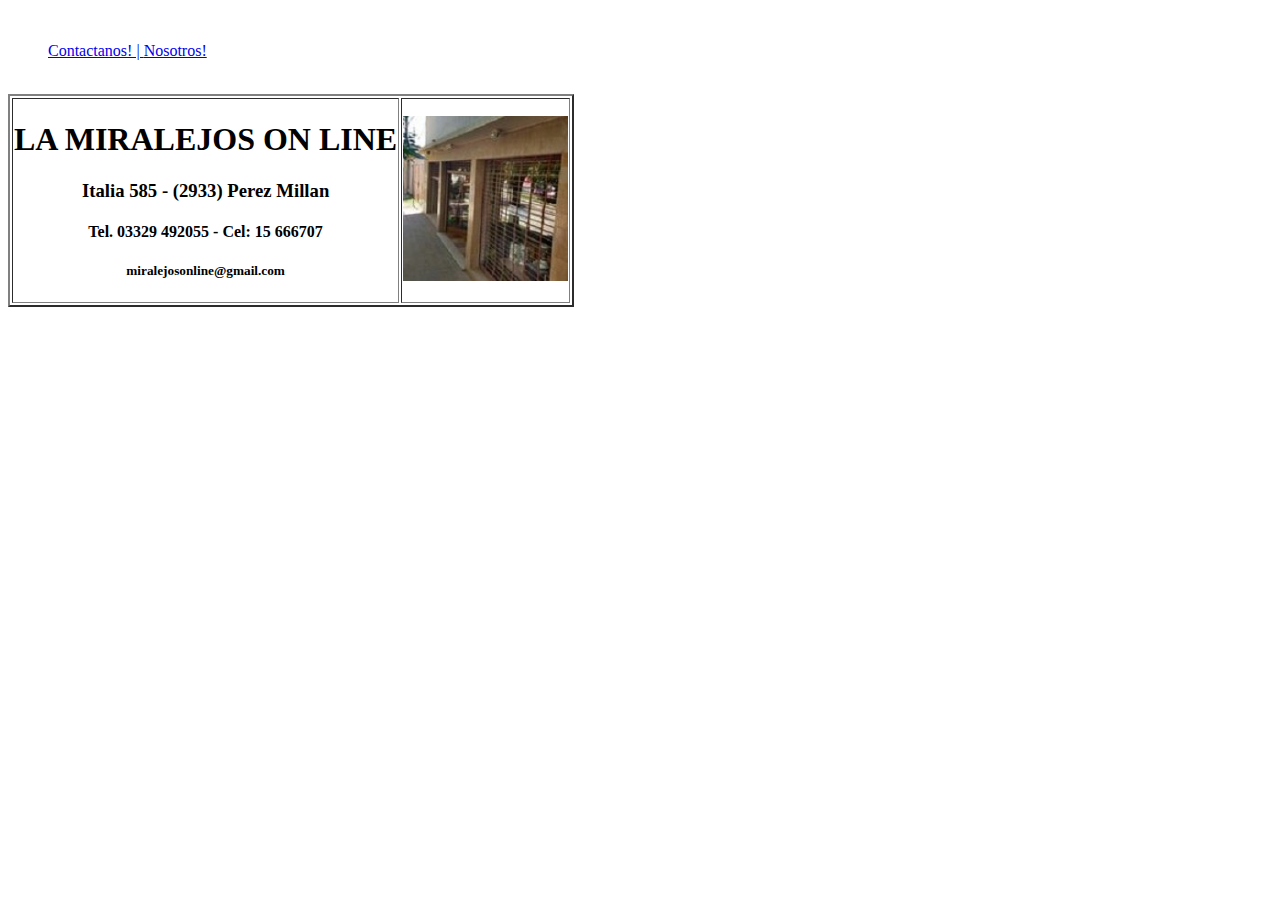
==== index.html @ 185fb2ee "modific del jueves 20-04 Form" ====
<!DOCTYPE html>
<html lang="en">
<head>
    <meta charset="UTF-8">
    <meta http-equiv="X-UA-Compatible" content="IE=edge">
    <meta name="viewport" content="width=device-width, initial-scale=1.0">
    <title>🚧 SEGUNDA CLASE - Tablas y Vinculos 🚧</title>
</head>
<br>
<table border= "2">
    <td><h1 align="Center"> LA MIRALEJOS ON LINE</h1>
        <h3 align="Center"> Italia 585 - (2933) Perez Millan</h3>
        <h4 align="Center"> Tel. 03329 492055 - Cel: 15 666707</h4>
        <h5 align="Center"> miralejosonline@gmail.com</h5> </td>
    <td> <img src="/img/lamiralejos.jpg" style="middle" Height="165" Width="165" alt=""></td>
   <nav>        
    <ul>
            <span> <a href="./pages/contacto.html"> Contactanos! |  </a> </span>
            <span> <a href="./pages/infopagina.html"> Nosotros! </a> </span>
    </ul>
   </nav>
   
<body>
<br />
</body>
</html>
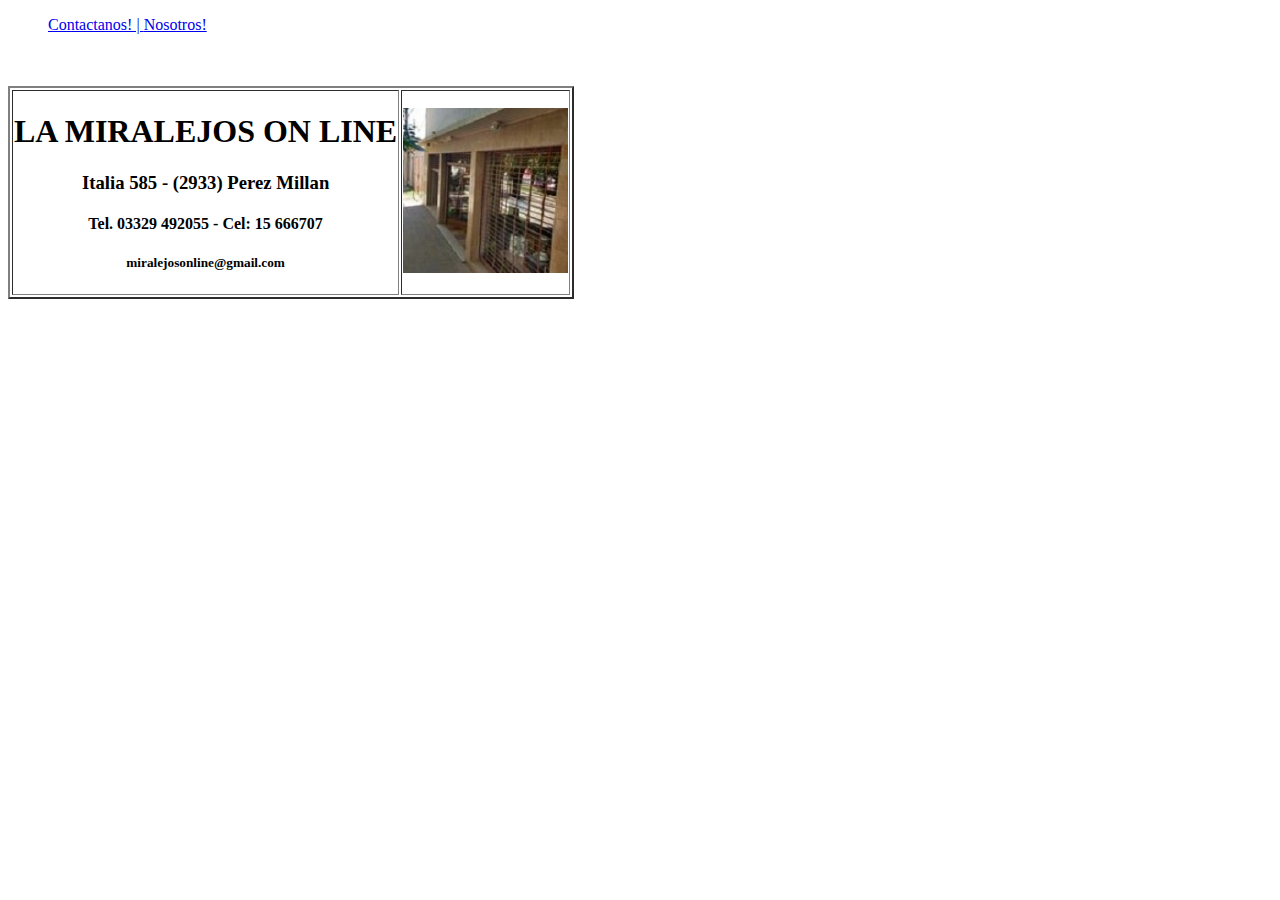
==== commit 341794b8: "modific del jueves 20-04 Form y barra nav" ====
--- a/index.html
+++ b/index.html
@@ -5,6 +5,12 @@
     <meta http-equiv="X-UA-Compatible" content="IE=edge">
     <meta name="viewport" content="width=device-width, initial-scale=1.0">
     <title>🚧 SEGUNDA CLASE - Tablas y Vinculos 🚧</title>
+    <nav>        
+        <ul>
+                <span> <a href="./pages/contacto.html"> Contactanos! |  </a> </span>
+                <span> <a href="./pages/infopagina.html"> Nosotros! </a> </span>
+        </ul>
+       </nav>
 </head>
 <br>
 <table border= "2">
@@ -13,12 +19,6 @@
         <h4 align="Center"> Tel. 03329 492055 - Cel: 15 666707</h4>
         <h5 align="Center"> miralejosonline@gmail.com</h5> </td>
     <td> <img src="/img/lamiralejos.jpg" style="middle" Height="165" Width="165" alt=""></td>
-   <nav>        
-    <ul>
-            <span> <a href="./pages/contacto.html"> Contactanos! |  </a> </span>
-            <span> <a href="./pages/infopagina.html"> Nosotros! </a> </span>
-    </ul>
-   </nav>
    
 <body>
 <br />
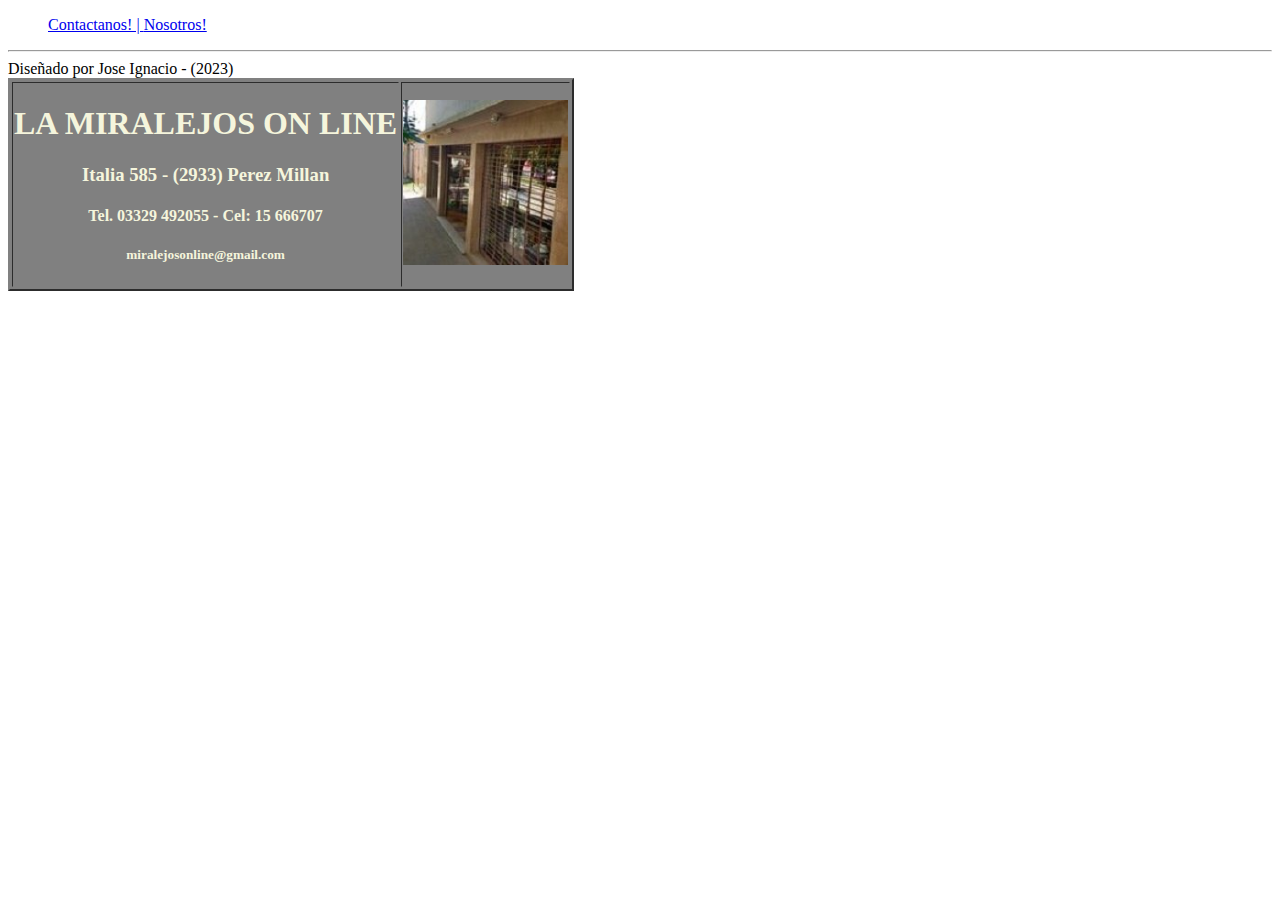
==== commit 24fbaa40: "modific del jueves 20-04 Form y barra nav max" ====
--- a/index.html
+++ b/index.html
@@ -12,15 +12,15 @@
         </ul>
        </nav>
 </head>
-<br>
-<table border= "2">
-    <td><h1 align="Center"> LA MIRALEJOS ON LINE</h1>
-        <h3 align="Center"> Italia 585 - (2933) Perez Millan</h3>
-        <h4 align="Center"> Tel. 03329 492055 - Cel: 15 666707</h4>
-        <h5 align="Center"> miralejosonline@gmail.com</h5> </td>
+<table border= "2" style="background: gray;">
+    <td><h1 align="Center" style="color:beige"> LA MIRALEJOS ON LINE</h1>
+        <h3 align="Center" style="color:beige"> Italia 585 - (2933) Perez Millan</h3>
+        <h4 align="Center" style="color:beige"> Tel. 03329 492055 - Cel: 15 666707</h4>
+        <h5 align="Center" style="color:beige"> miralejosonline@gmail.com</h5> </td>
     <td> <img src="/img/lamiralejos.jpg" style="middle" Height="165" Width="165" alt=""></td>
-   
-<body>
-<br />
+<hr />
+<footer>
+        Diseñado por Jose Ignacio - (2023)
+</footer>
 </body>
 </html>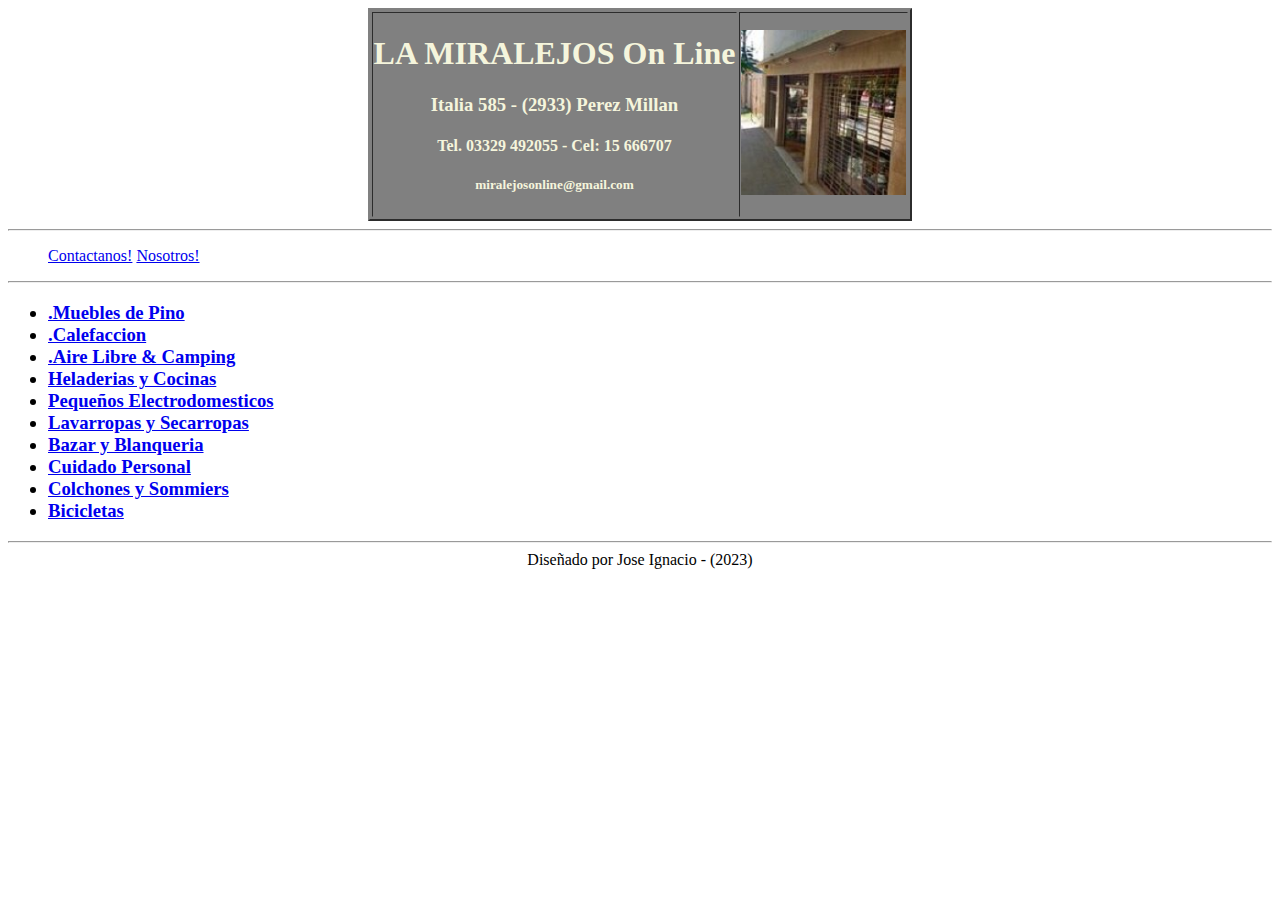
==== commit f9650e9f: "index modificado tabla formulario hiperv" ====
--- a/index.html
+++ b/index.html
@@ -4,22 +4,46 @@
     <meta charset="UTF-8">
     <meta http-equiv="X-UA-Compatible" content="IE=edge">
     <meta name="viewport" content="width=device-width, initial-scale=1.0">
-    <title>🚧 SEGUNDA CLASE - Tablas y Vinculos 🚧</title>
-    <nav>        
-        <ul>
-                <span> <a href="./pages/contacto.html"> Contactanos! |  </a> </span>
-                <span> <a href="./pages/infopagina.html"> Nosotros! </a> </span>
+    <title>🚧 La Miralejos On Line 🚧</title>
+</head>
+<body>
+    <table border= "2" style="background: gray;" align="Center"
+        <tr>
+        <th><h1 align="Center" style="color:beige" > LA MIRALEJOS On Line</h1>
+            <h3 align="Center" style="color:beige"> Italia 585 - (2933) Perez Millan</h3>
+            <h4 align="Center" style="color:beige"> Tel. 03329 492055 - Cel: 15 666707</h4>
+            <h5 align="Center" style="color:beige"> miralejosonline@gmail.com</h5> 
+        </th>
+        <th> <img src="/img/lamiralejos.jpg" style="middle" Height="165" Width="165" alt=""></th>
+        </tr>
+    </table>
+<hr /> 
+    <nav class="menu">
+        <ul>      
+            <span> <a href="./pages/contacto.html"> Contactanos!</a> </span>
+            <span> <a href="./pages/infopagina.html"> Nosotros! </a> </span>
         </ul>
-       </nav>
-</head>
-<table border= "2" style="background: gray;">
-    <td><h1 align="Center" style="color:beige"> LA MIRALEJOS ON LINE</h1>
-        <h3 align="Center" style="color:beige"> Italia 585 - (2933) Perez Millan</h3>
-        <h4 align="Center" style="color:beige"> Tel. 03329 492055 - Cel: 15 666707</h4>
-        <h5 align="Center" style="color:beige"> miralejosonline@gmail.com</h5> </td>
-    <td> <img src="/img/lamiralejos.jpg" style="middle" Height="165" Width="165" alt=""></td>
+        </nav>
 <hr />
-<footer>
+<h3> 
+    <ul>
+        <li><a href="https://www.facebook.com/media/set/?set=a.124700326808851&type=3" target="_blank"> .Muebles de Pino  </a>
+        <li><a href="https://www.facebook.com/media/set/?set=a.124672440144973&type=3" target="_blank"> .Calefaccion  </a>
+        <li><a href="https://www.facebook.com/media/set/?set=a.124672130145004&type=3" target="_blank"> .Aire Libre & Camping  </a>
+        <li><a href="https://www.facebook.com/media/set/?set=a.124636870148530&type=3" target="_blank"> Heladerias y Cocinas</a>
+        <li><a href="https://www.facebook.com/media/set/?set=a.124621156816768&type=3" target="_blank"> Pequeños Electrodomesticos  </a>
+        <li><a href="https://www.facebook.com/media/set/?set=a.124637710148446&type=3" target="_blank"> Lavarropas y Secarropas  </a>
+        <li><a href="https://www.facebook.com/media/set/?set=a.124663866812497&type=3" target="_blank"> Bazar y Blanqueria  </a>
+        <li><a href="https://www.facebook.com/media/set/?set=a.124670260145191&type=3" target="_blank"> Cuidado Personal  </a>
+        <li><a href="https://www.facebook.com/media/set/?set=a.124663906812493&type=3" target="_blank"> Colchones y Sommiers </a>
+        <li><a href="https://www.facebook.com/media/set/?set=a.124663810145836&type=3" target="_blank"> Bicicletas</a>
+        </li>
+    </ul>
+</h3>
+
+<hr /> 
+    <nav c
+<footer align="center">
         Diseñado por Jose Ignacio - (2023)
 </footer>
 </body>
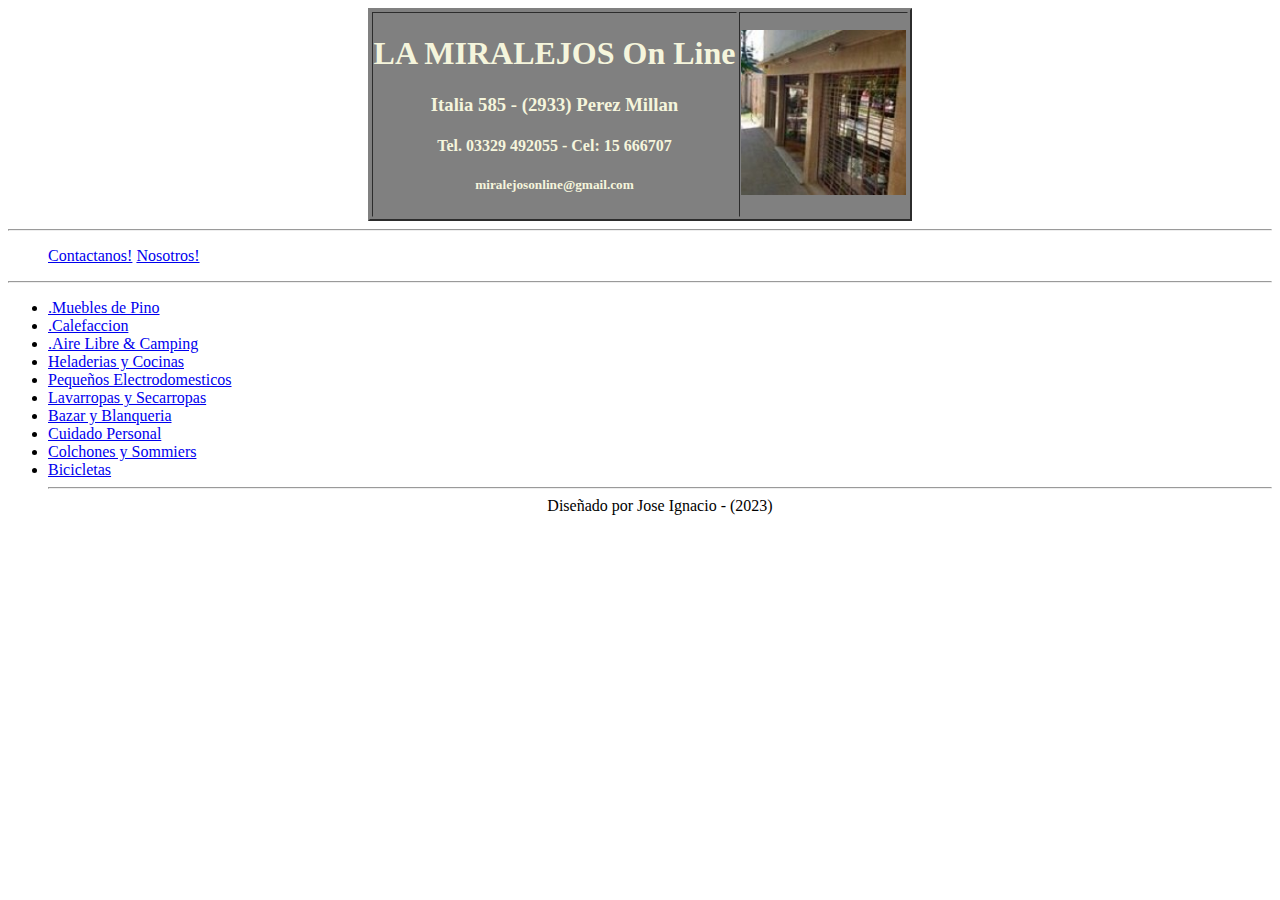
==== commit 8320e63c: "index modif en nosotros" ====
--- a/index.html
+++ b/index.html
@@ -20,27 +20,23 @@
 <hr /> 
     <nav class="menu">
         <ul>      
-            <span> <a href="./pages/contacto.html"> Contactanos!</a> </span>
-            <span> <a href="./pages/infopagina.html"> Nosotros! </a> </span>
+            <span> <a href="./pages/contacto.html"> Contactanos!</a></span>
+            <span> <a href="./pages/infopagina.html"> Nosotros!</a> </span>
         </ul>
-        </nav>
+    </nav>
 <hr />
-<h3> 
-    <ul>
-        <li><a href="https://www.facebook.com/media/set/?set=a.124700326808851&type=3" target="_blank"> .Muebles de Pino  </a>
-        <li><a href="https://www.facebook.com/media/set/?set=a.124672440144973&type=3" target="_blank"> .Calefaccion  </a>
-        <li><a href="https://www.facebook.com/media/set/?set=a.124672130145004&type=3" target="_blank"> .Aire Libre & Camping  </a>
-        <li><a href="https://www.facebook.com/media/set/?set=a.124636870148530&type=3" target="_blank"> Heladerias y Cocinas</a>
-        <li><a href="https://www.facebook.com/media/set/?set=a.124621156816768&type=3" target="_blank"> Pequeños Electrodomesticos  </a>
-        <li><a href="https://www.facebook.com/media/set/?set=a.124637710148446&type=3" target="_blank"> Lavarropas y Secarropas  </a>
-        <li><a href="https://www.facebook.com/media/set/?set=a.124663866812497&type=3" target="_blank"> Bazar y Blanqueria  </a>
-        <li><a href="https://www.facebook.com/media/set/?set=a.124670260145191&type=3" target="_blank"> Cuidado Personal  </a>
-        <li><a href="https://www.facebook.com/media/set/?set=a.124663906812493&type=3" target="_blank"> Colchones y Sommiers </a>
-        <li><a href="https://www.facebook.com/media/set/?set=a.124663810145836&type=3" target="_blank"> Bicicletas</a>
-        </li>
-    </ul>
-</h3>
-
+<ul>
+        <li><a href="https://www.facebook.com/media/set/?set=a.124700326808851&type=3" target="_blank"> .Muebles de Pino  </a></li>
+        <li><a href="https://www.facebook.com/media/set/?set=a.124672440144973&type=3" target="_blank"> .Calefaccion  </a></li>
+        <li><a href="https://www.facebook.com/media/set/?set=a.124672130145004&type=3" target="_blank"> .Aire Libre & Camping  </a></li>
+        <li><a href="https://www.facebook.com/media/set/?set=a.124636870148530&type=3" target="_blank"> Heladerias y Cocinas</a></li>
+        <li><a href="https://www.facebook.com/media/set/?set=a.124621156816768&type=3" target="_blank"> Pequeños Electrodomesticos  </a></li>
+        <li><a href="https://www.facebook.com/media/set/?set=a.124637710148446&type=3" target="_blank"> Lavarropas y Secarropas  </a></li>
+        <li><a href="https://www.facebook.com/media/set/?set=a.124663866812497&type=3" target="_blank"> Bazar y Blanqueria  </a></li>
+        <li><a href="https://www.facebook.com/media/set/?set=a.124670260145191&type=3" target="_blank"> Cuidado Personal  </a></li>
+        <li><a href="https://www.facebook.com/media/set/?set=a.124663906812493&type=3" target="_blank"> Colchones y Sommiers </a></li>
+        <li><a href="https://www.facebook.com/media/set/?set=a.124663810145836&type=3" target="_blank"> Bicicletas</a></li>
+</ol>
 <hr /> 
     <nav c
 <footer align="center">
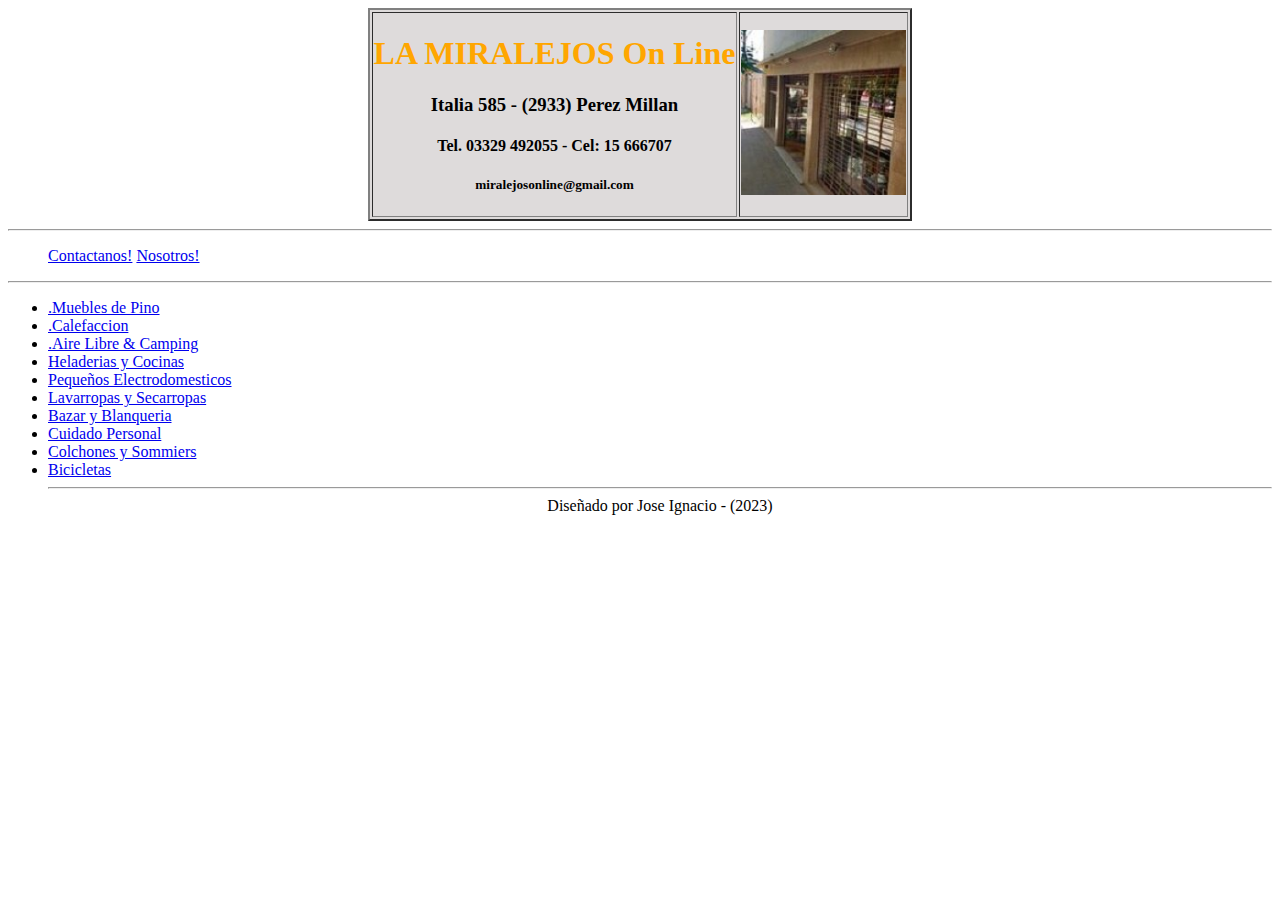
==== commit 67e1da5d: "modif form contacto color etc" ====
--- a/index.html
+++ b/index.html
@@ -7,12 +7,12 @@
     <title>🚧 La Miralejos On Line 🚧</title>
 </head>
 <body>
-    <table border= "2" style="background: gray;" align="Center"
+    <table border= "2" style="background: rgba(219, 215, 215, 0.911);" align="Center"
         <tr>
-        <th><h1 align="Center" style="color:beige" > LA MIRALEJOS On Line</h1>
-            <h3 align="Center" style="color:beige"> Italia 585 - (2933) Perez Millan</h3>
-            <h4 align="Center" style="color:beige"> Tel. 03329 492055 - Cel: 15 666707</h4>
-            <h5 align="Center" style="color:beige"> miralejosonline@gmail.com</h5> 
+        <th><h1 align="Center" style="color:rgb(255, 166, 0)"> <font face="comic sans ms"> LA MIRALEJOS On Line </font></h1>
+            <h3 align="Center" style="color:rgb(0, 0, 0)"> Italia 585 - (2933) Perez Millan</h3>
+            <h4 align="Center" style="color:rgb(0, 0, 0)"> Tel. 03329 492055 - Cel: 15 666707</h4>
+            <h5 align="Center" style="color:rgb(0, 0, 0)"> miralejosonline@gmail.com</h5> 
         </th>
         <th> <img src="/img/lamiralejos.jpg" style="middle" Height="165" Width="165" alt=""></th>
         </tr>
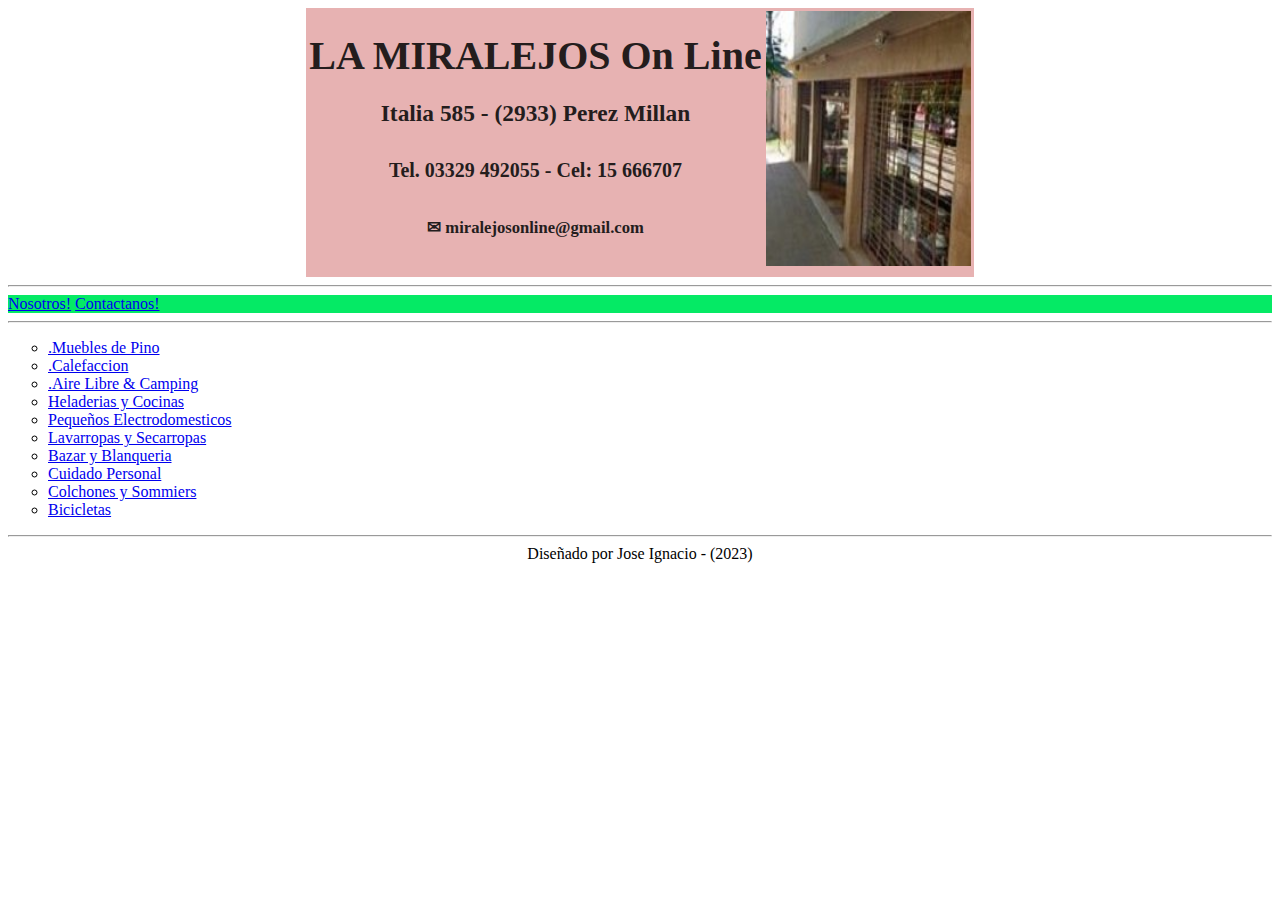
==== commit 16b67c16: "ejerc css modif letras etc" ====
--- a/index.html
+++ b/index.html
@@ -4,41 +4,45 @@
     <meta charset="UTF-8">
     <meta http-equiv="X-UA-Compatible" content="IE=edge">
     <meta name="viewport" content="width=device-width, initial-scale=1.0">
+    <link rel="stylesheet" href="/css/style.css">
     <title>🚧 La Miralejos On Line 🚧</title>
 </head>
 <body>
-    <table border= "2" style="background: rgba(219, 215, 215, 0.911);" align="Center"
-        <tr>
-        <th><h1 align="Center" style="color:rgb(255, 166, 0)"> <font face="comic sans ms"> LA MIRALEJOS On Line </font></h1>
-            <h3 align="Center" style="color:rgb(0, 0, 0)"> Italia 585 - (2933) Perez Millan</h3>
-            <h4 align="Center" style="color:rgb(0, 0, 0)"> Tel. 03329 492055 - Cel: 15 666707</h4>
-            <h5 align="Center" style="color:rgb(0, 0, 0)"> miralejosonline@gmail.com</h5> 
-        </th>
-        <th> <img src="/img/lamiralejos.jpg" style="middle" Height="165" Width="165" alt=""></th>
-        </tr>
-    </table>
+    <header>
+        <table border= "0" class="fondopage" align="Center">
+            <tr>
+            <th><h1 align="Center" >LA MIRALEJOS On Line </h1>
+                <h3 align="Center" >Italia 585 - (2933) Perez Millan</h3>
+                <h4 align="Center" > Tel. 03329 492055 - Cel: 15 666707</h4>
+                <h5 align="Center" > ✉ miralejosonline@gmail.com</h5> 
+            </th>
+            <th> <img src="/img/lamiralejos.jpg" style="middle" Height="255" Width="205" alt=""></th>
+            </tr>
+        </table>
+    </header>
 <hr /> 
-    <nav class="menu">
-        <ul>      
-            <span> <a href="./pages/contacto.html"> Contactanos!</a></span>
-            <span> <a href="./pages/infopagina.html"> Nosotros!</a> </span>
+    <main>
+        <nav class="navbar navbar-default" style="background-color: #05ea65; color:#eeec78;" role="navigation"
+            <ul class="menu">
+                <span> <a class="navbar-brand" href="./pages/infopagina.html"> Nosotros!</a></span>
+                <span> <a href="./pages/contacto.html"> Contactanos!</a></span>
+            </ul>
+        </nav>
+<hr />
+        <ul class="accesosdirectos">
+            <li><a href="https://www.facebook.com/media/set/?set=a.124700326808851&type=3" target="_blank"> .Muebles de Pino  </a></li>
+            <li><a href="https://www.facebook.com/media/set/?set=a.124672440144973&type=3" target="_blank"> .Calefaccion  </a></li>
+            <li><a href="https://www.facebook.com/media/set/?set=a.124672130145004&type=3" target="_blank"> .Aire Libre & Camping  </a></li>
+            <li><a href="https://www.facebook.com/media/set/?set=a.124636870148530&type=3" target="_blank"> Heladerias y Cocinas</a></li>
+            <li><a href="https://www.facebook.com/media/set/?set=a.124621156816768&type=3" target="_blank"> Pequeños Electrodomesticos  </a></li>
+            <li><a href="https://www.facebook.com/media/set/?set=a.124637710148446&type=3" target="_blank"> Lavarropas y Secarropas  </a></li>
+            <li><a href="https://www.facebook.com/media/set/?set=a.124663866812497&type=3" target="_blank"> Bazar y Blanqueria  </a></li>
+            <li><a href="https://www.facebook.com/media/set/?set=a.124670260145191&type=3" target="_blank"> Cuidado Personal  </a></li>
+            <li><a href="https://www.facebook.com/media/set/?set=a.124663906812493&type=3" target="_blank"> Colchones y Sommiers </a></li>
+            <li><a href="https://www.facebook.com/media/set/?set=a.124663810145836&type=3" target="_blank"> Bicicletas</a></li>
         </ul>
-    </nav>
-<hr />
-<ul>
-        <li><a href="https://www.facebook.com/media/set/?set=a.124700326808851&type=3" target="_blank"> .Muebles de Pino  </a></li>
-        <li><a href="https://www.facebook.com/media/set/?set=a.124672440144973&type=3" target="_blank"> .Calefaccion  </a></li>
-        <li><a href="https://www.facebook.com/media/set/?set=a.124672130145004&type=3" target="_blank"> .Aire Libre & Camping  </a></li>
-        <li><a href="https://www.facebook.com/media/set/?set=a.124636870148530&type=3" target="_blank"> Heladerias y Cocinas</a></li>
-        <li><a href="https://www.facebook.com/media/set/?set=a.124621156816768&type=3" target="_blank"> Pequeños Electrodomesticos  </a></li>
-        <li><a href="https://www.facebook.com/media/set/?set=a.124637710148446&type=3" target="_blank"> Lavarropas y Secarropas  </a></li>
-        <li><a href="https://www.facebook.com/media/set/?set=a.124663866812497&type=3" target="_blank"> Bazar y Blanqueria  </a></li>
-        <li><a href="https://www.facebook.com/media/set/?set=a.124670260145191&type=3" target="_blank"> Cuidado Personal  </a></li>
-        <li><a href="https://www.facebook.com/media/set/?set=a.124663906812493&type=3" target="_blank"> Colchones y Sommiers </a></li>
-        <li><a href="https://www.facebook.com/media/set/?set=a.124663810145836&type=3" target="_blank"> Bicicletas</a></li>
-</ol>
 <hr /> 
-    <nav c
+    </main>
 <footer align="center">
         Diseñado por Jose Ignacio - (2023)
 </footer>
--- a/css/style.css
+++ b/css/style.css
@@ -0,0 +1,22 @@
+.fondopage{
+    background-color: rgb(231, 178, 178);
+    color:rgb(36, 29, 29);
+    text-align: justify;
+    font-size:20px;
+    font-family:Cambria, Cochin, Georgia, Times, 'Times New Roman', serif, Geneva, Tahoma, sans-serif;
+    font-weight:normal; font-style: normal;
+    line-height:30px;
+}
+ul.accesosdirectos {list-style-type: circle;}
+.op{ font-size:10pt;font-family:'Gill Sans', 'Gill Sans MT', Calibri, 'Trebuchet MS', sans-serif} {background-color:#69425a
+}
+ul.menu{
+    padding: 33px 7px 2px 7px;
+    color: #520331;
+    background-color: #69425a;
+    border: 1px solid #ccc;
+    text-decoration: rgb(124, 120, 111);
+    font-family: 'Gill Sans', 'Gill Sans MT', Calibri, 'Trebuchet MS', sans-serif 
+    background-color: #CC1414;
+
+</style>